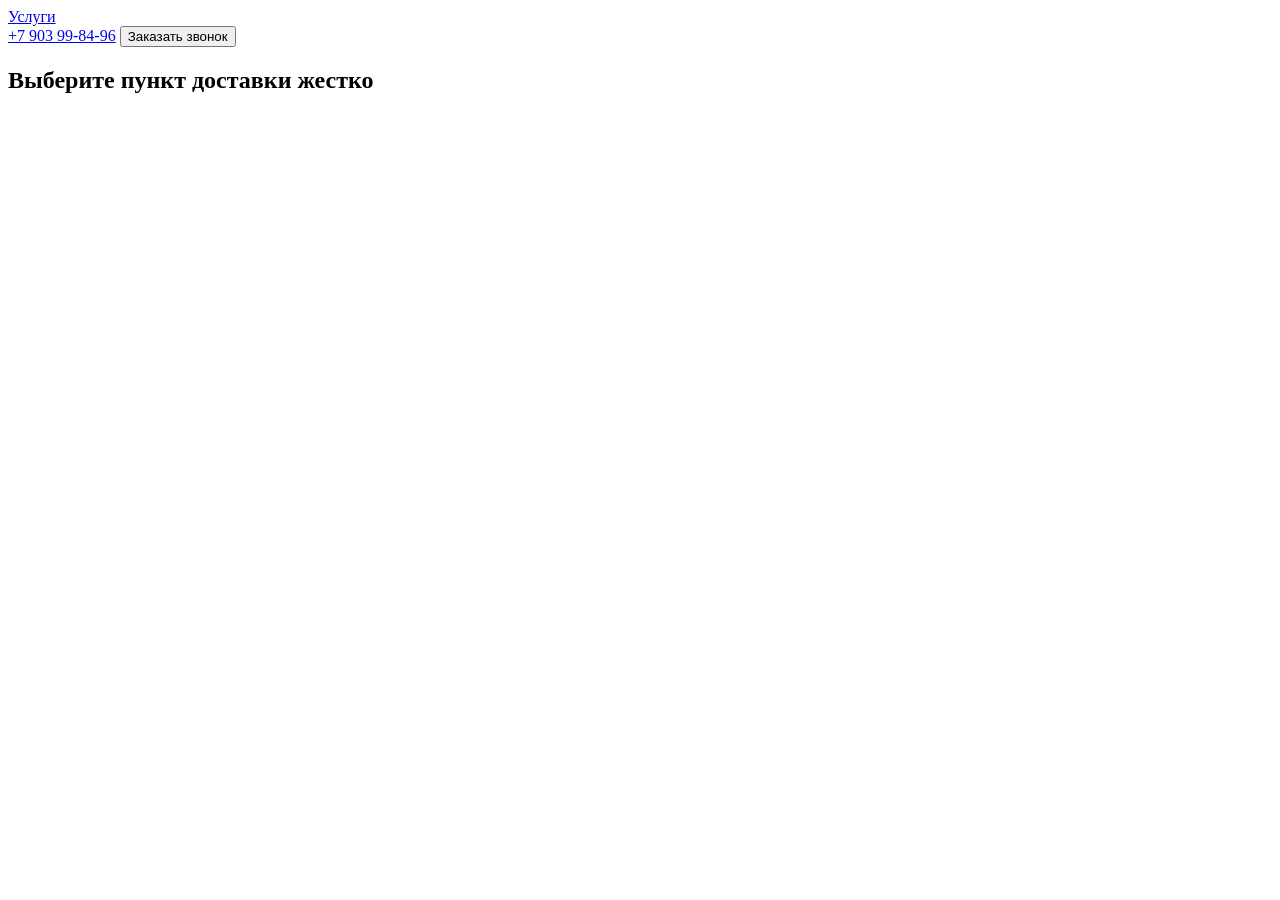
==== index.html @ 980f62fa "basket delivery options added" ====
<html>
<head>
    <meta charset='utf-8'>
    <meta http-equiv='X-UA-Compatible' content='IE=edge'>
    <title>lesson</title>
    <meta name='viewport' content='width=device-width, initial-scale=1'>
    <script src='js/jquery-3.6.0.min.js'></script>
</head>
<body>
    <header>
        <nav>
            <a href="#services">Услуги</a>
        </nav>
        <div>
            <a href="tel:+7908854511">+7 903 99-84-96</a>
            <button>Заказать звонок</button>
        <h2>
            Выберите пункт доставки жестко
        </h2>
        </div>
    </header>
</body>
</html>
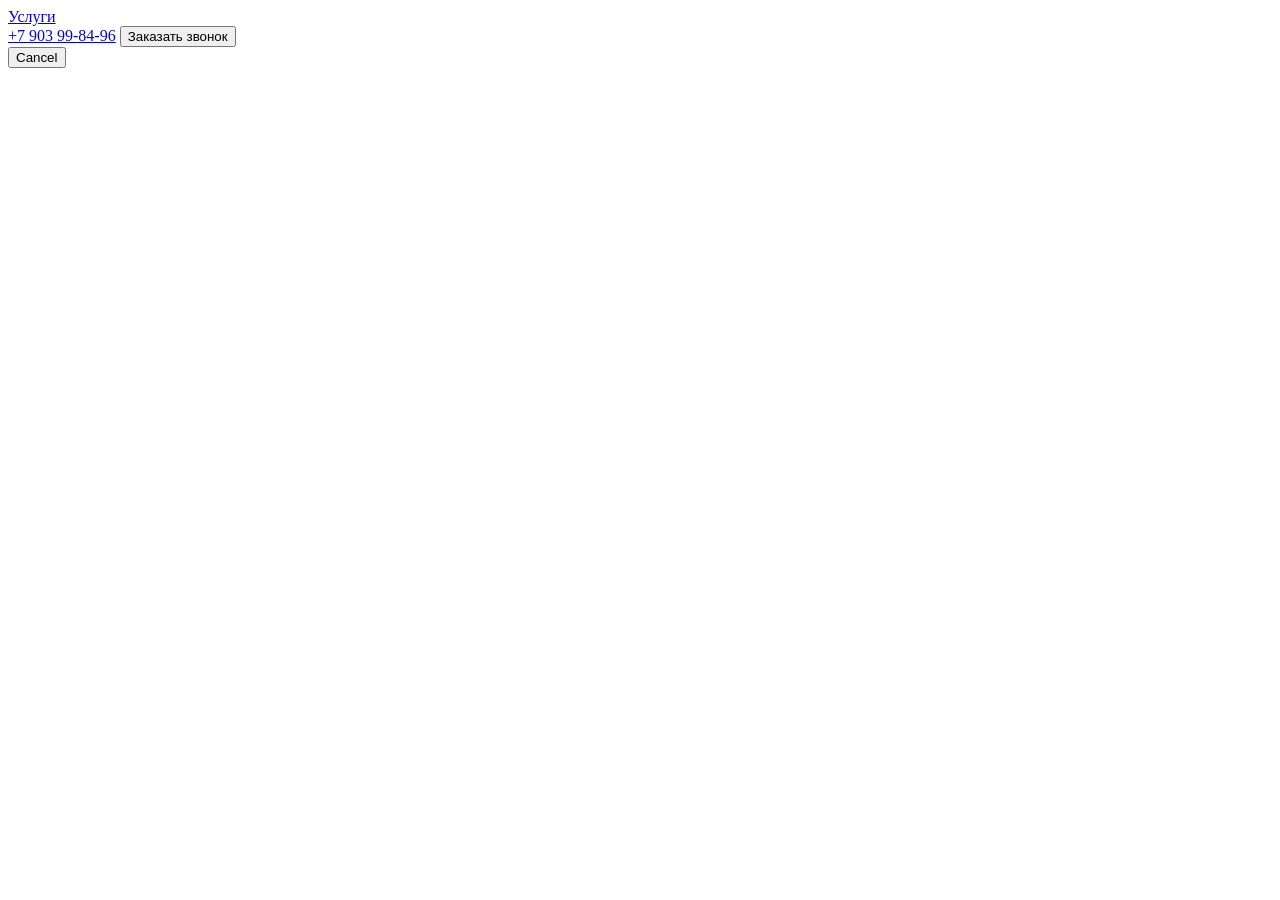
==== commit fc867046: "block deleted" ====
--- a/index.html
+++ b/index.html
@@ -14,10 +14,8 @@
         <div>
             <a href="tel:+7908854511">+7 903 99-84-96</a>
             <button>Заказать звонок</button>
-        <h2>
-            Выберите пункт доставки жестко
-        </h2>
         </div>
     </header>
+    <button>Cancel</button>
 </body>
 </html>
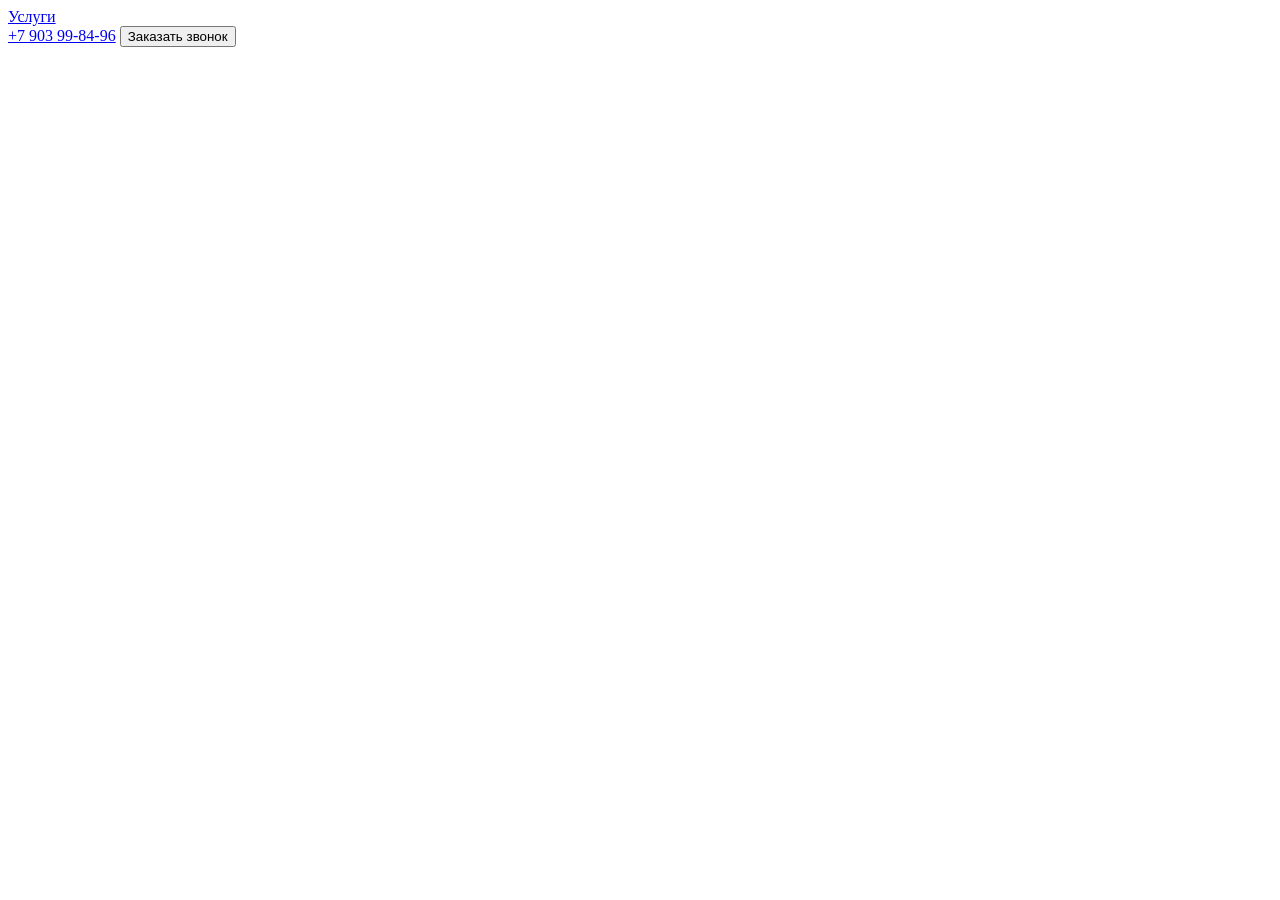
==== commit 28d76552: "block deleted" ====
--- a/index.html
+++ b/index.html
@@ -16,6 +16,5 @@
             <button>Заказать звонок</button>
         </div>
     </header>
-    <button>Cancel</button>
 </body>
 </html>
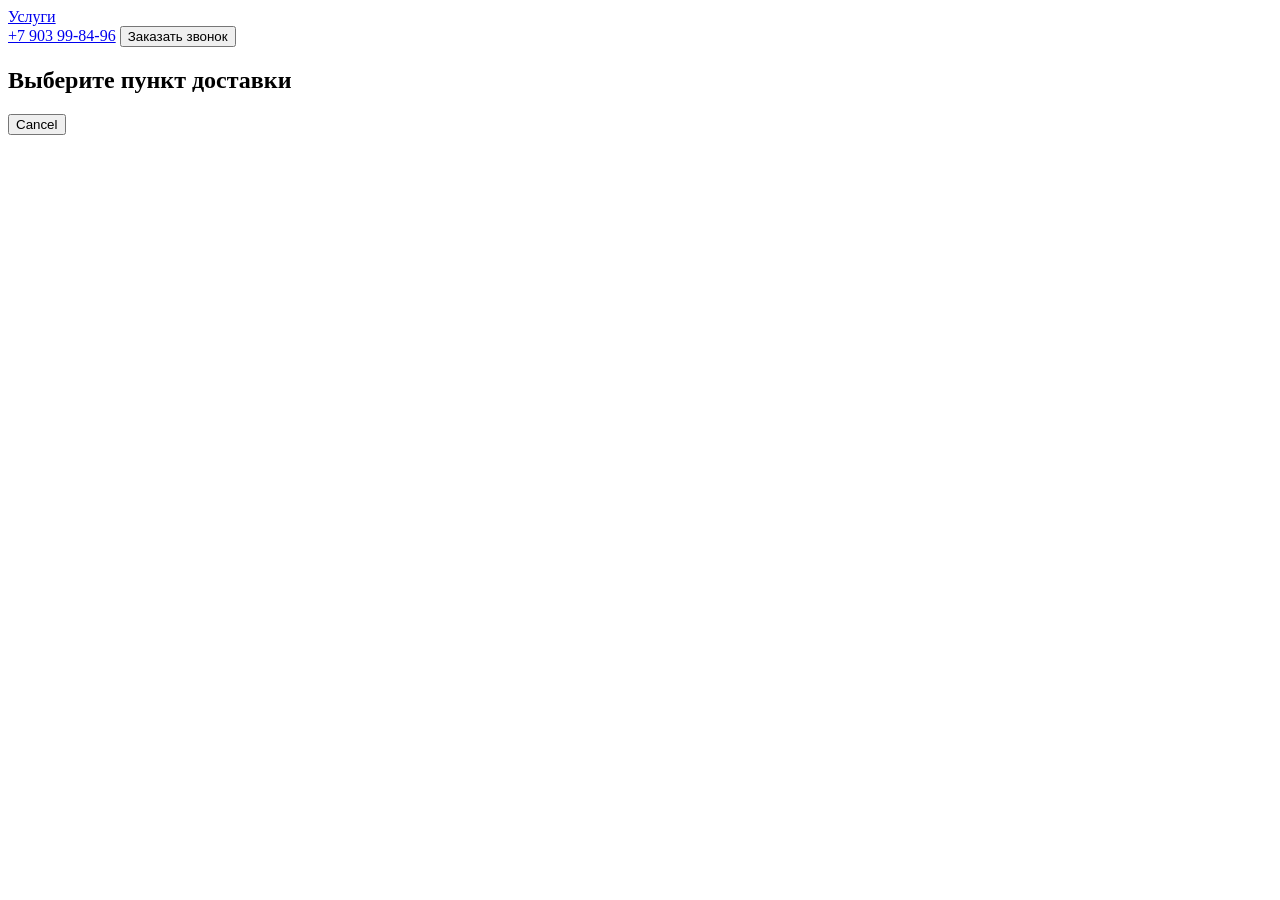
==== commit ed136a18: "new button cancel + app added" ====
--- a/index.html
+++ b/index.html
@@ -14,7 +14,11 @@
         <div>
             <a href="tel:+7908854511">+7 903 99-84-96</a>
             <button>Заказать звонок</button>
+        <h2>
+            Выберите пункт доставки
+        </h2>
         </div>
     </header>
+    <button>Cancel</button>
 </body>
 </html>
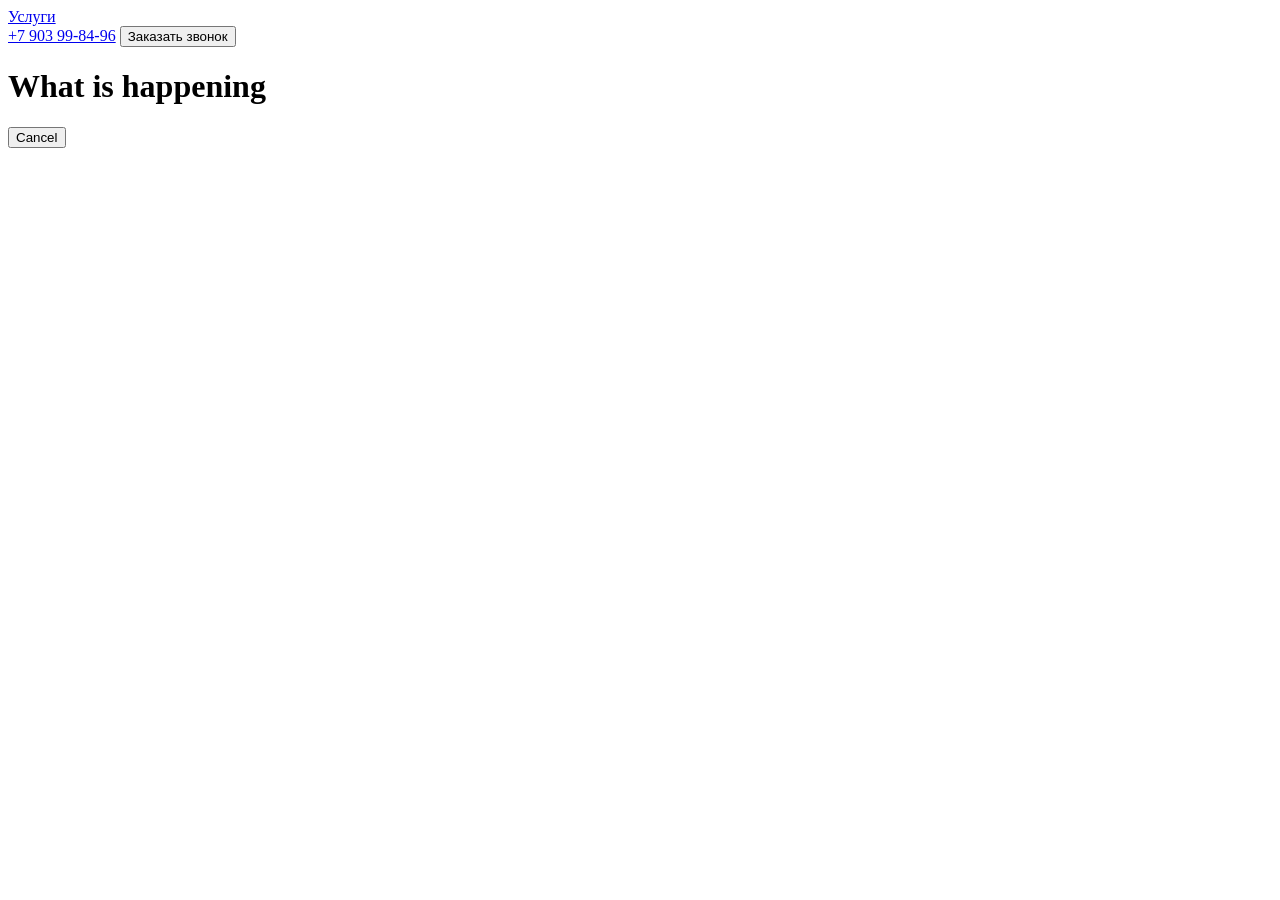
==== commit 363327f7: "what is happening" ====
--- a/index.html
+++ b/index.html
@@ -14,9 +14,7 @@
         <div>
             <a href="tel:+7908854511">+7 903 99-84-96</a>
             <button>Заказать звонок</button>
-        <h2>
-            Выберите пункт доставки
-        </h2>
+            <h1>What is happening</h1>
         </div>
     </header>
     <button>Cancel</button>
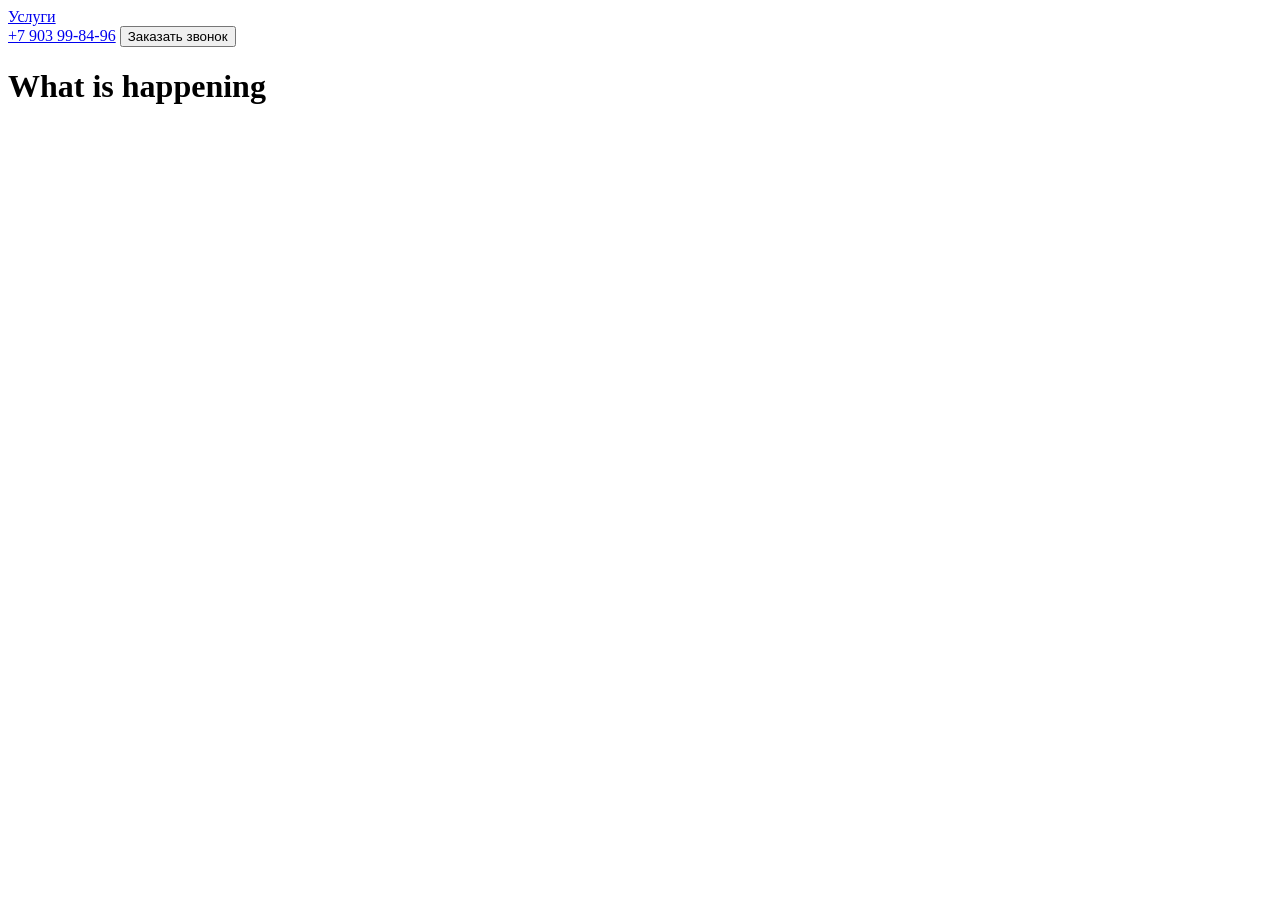
==== commit ba24e2b4: "what is happening" ====
--- a/index.html
+++ b/index.html
@@ -17,6 +17,5 @@
             <h1>What is happening</h1>
         </div>
     </header>
-    <button>Cancel</button>
 </body>
 </html>
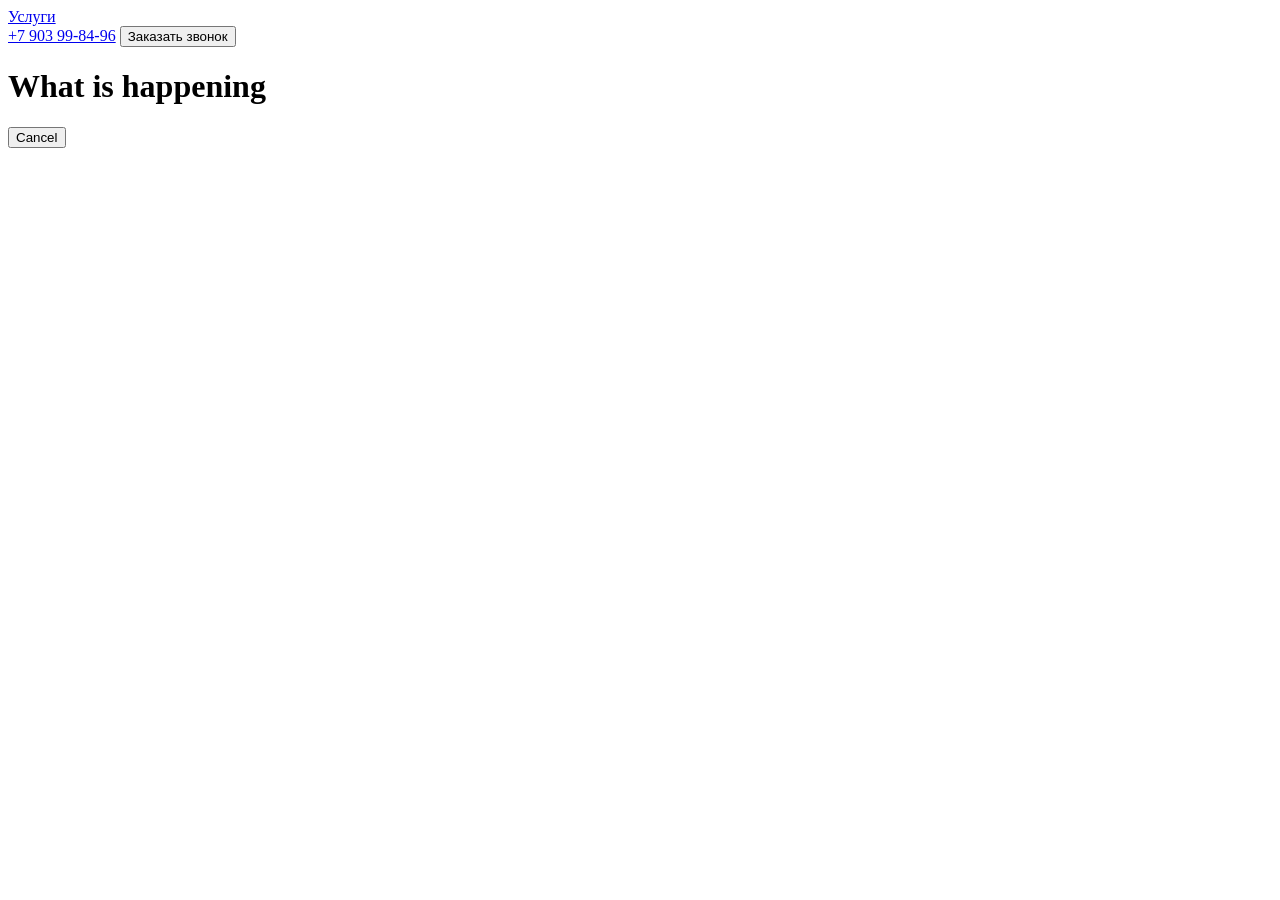
==== commit ff697d3c: "script deleted" ====
--- a/index.html
+++ b/index.html
@@ -4,7 +4,6 @@
     <meta http-equiv='X-UA-Compatible' content='IE=edge'>
     <title>lesson</title>
     <meta name='viewport' content='width=device-width, initial-scale=1'>
-    <script src='js/jquery-3.6.0.min.js'></script>
 </head>
 <body>
     <header>
@@ -17,5 +16,6 @@
             <h1>What is happening</h1>
         </div>
     </header>
+    <button>Cancel</button>
 </body>
 </html>
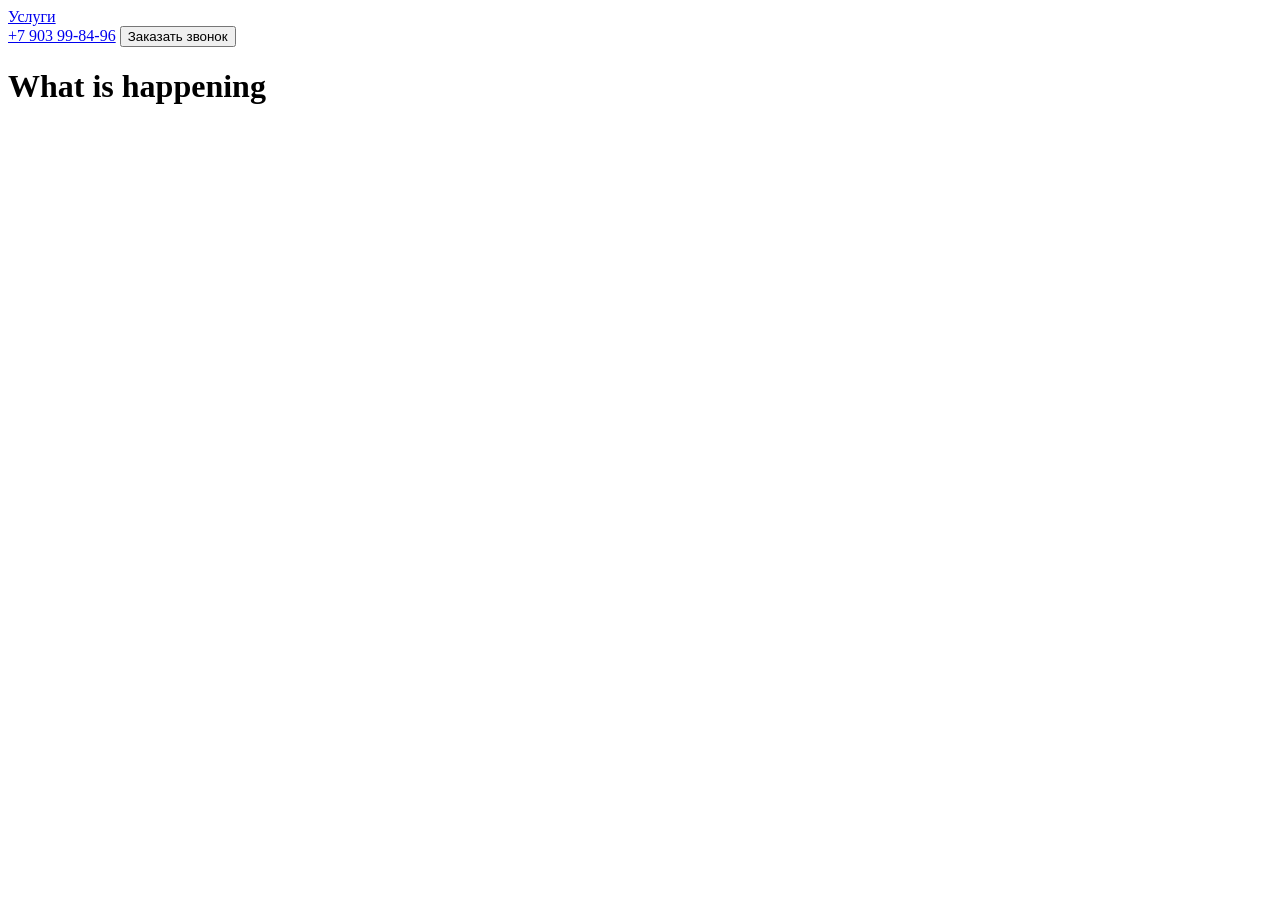
==== commit 7e0e590b: "script deleted" ====
--- a/index.html
+++ b/index.html
@@ -16,6 +16,5 @@
             <h1>What is happening</h1>
         </div>
     </header>
-    <button>Cancel</button>
 </body>
 </html>
